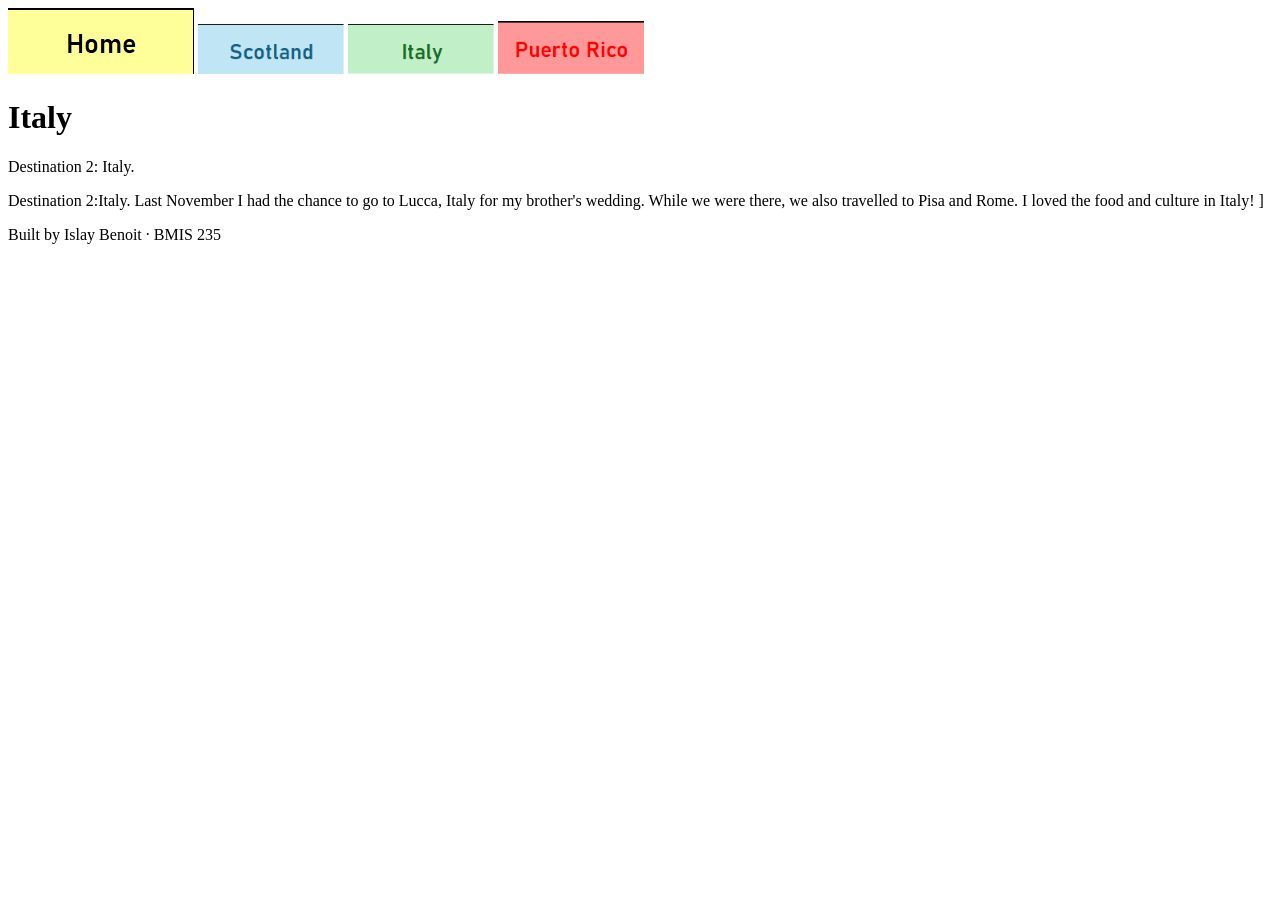
==== Italy.html @ ee961901 "Rename Itlay.html to Italy.html" ====
<!DOCTYPE html>
<!--
  Author: Islay Benoit
  GU username: islaybenoit10
  Course: BMIS 235 - HTML-3
-->
<html lang="en">
<head>
<meta charset="utf-8">
<meta name="author" content="Islay Benoit">
<title>Italy</title>

<link rel="stylesheet" href="styles.css">
</head>
<body>

<nav>
    <a href="index.html"><img src="img/Home.png" alt="Home"></a>
    <a href="Scotland.html"><img src="img/Scotland.png" alt="Scotland"></a>
    <a href="Italy.html"><img src="img/Italy.png" alt="Italy"></a>
    <a href="Puerto Rico.html"><img src="img/Puerto Rico.png" alt="Puerto Rico"></a>
</nav>

<h1>Italy</h1>
<p>Destination 2: Italy.</p>

<p>Destination 2:Italy. Last November I had the chance to go to Lucca, Italy for my brother's wedding. While we were there, we also travelled to Pisa and Rome. I loved the food and culture in Italy! ]</p>

<footer>Built by Islay Benoit &middot; BMIS 235</footer>

</body>
</html>
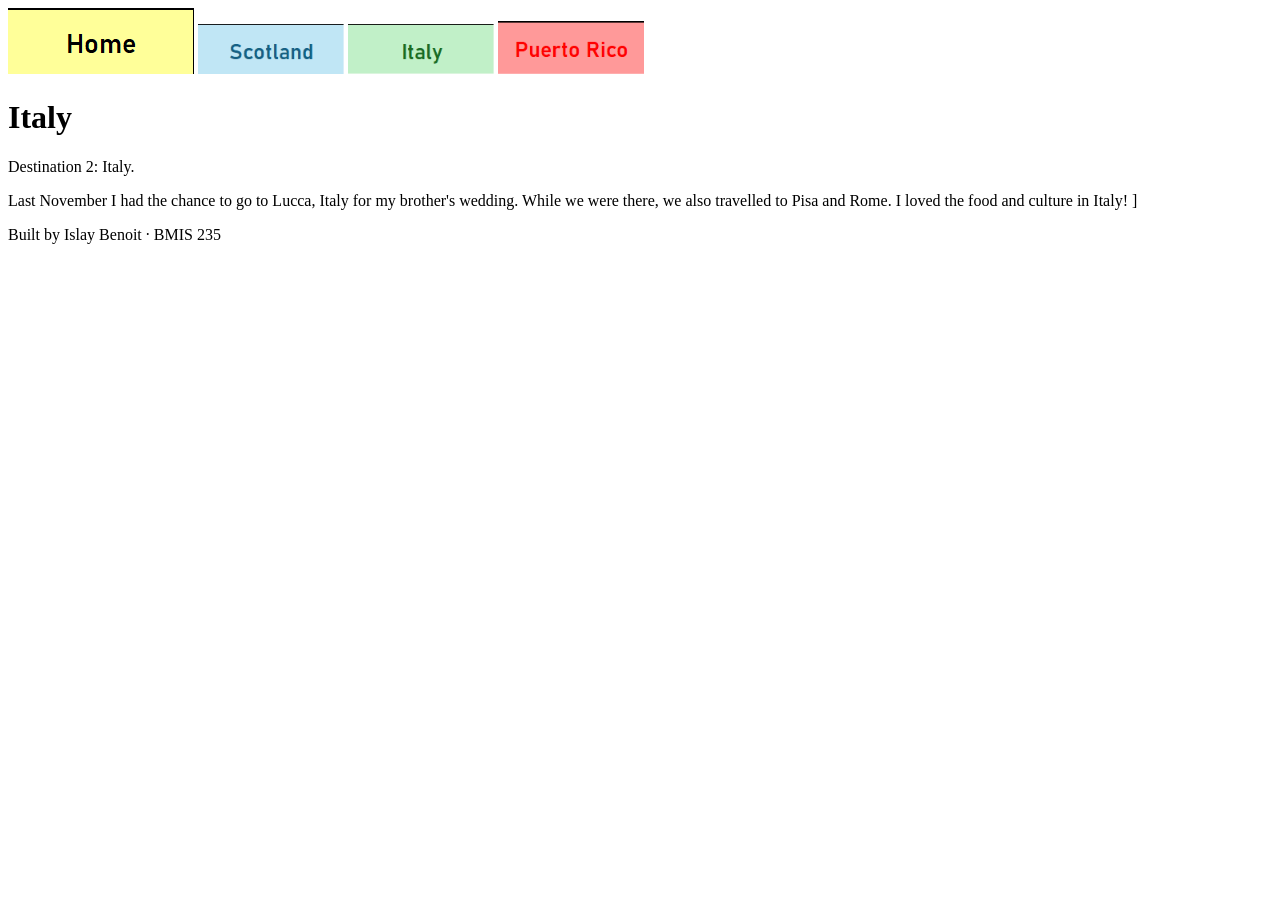
==== commit d27a95de: "Update Italy.html" ====
--- a/Italy.html
+++ b/Italy.html
@@ -25,7 +25,7 @@
 <h1>Italy</h1>
 <p>Destination 2: Italy.</p>
 
-<p>Destination 2:Italy. Last November I had the chance to go to Lucca, Italy for my brother's wedding. While we were there, we also travelled to Pisa and Rome. I loved the food and culture in Italy! ]</p>
+<p>Last November I had the chance to go to Lucca, Italy for my brother's wedding. While we were there, we also travelled to Pisa and Rome. I loved the food and culture in Italy! ]</p>
 
 <footer>Built by Islay Benoit &middot; BMIS 235</footer>
 
